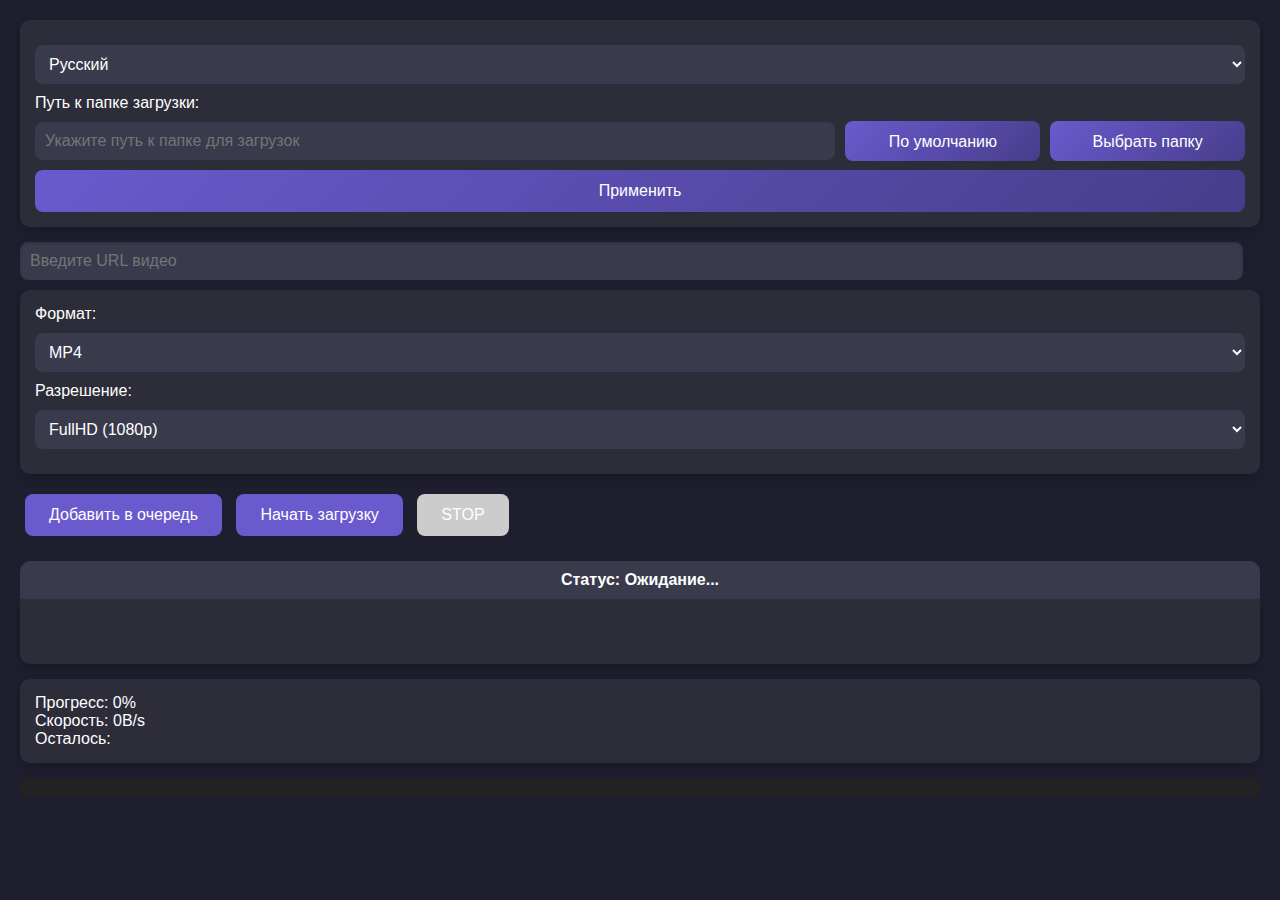
==== data/ui/index.html @ eefc931b "update data structure" ====
<!DOCTYPE html>
<html lang="en">
<head>
    <meta charset="UTF-8">
    <meta name="viewport" content="width=device-width, initial-scale=1.0">
    <link rel="stylesheet" href="styles.css">
    <title>PyWebview Example</title>
</head>
<body>
    <div id="app_settings" class="app__settings fade-in">
        <label for="language" id="language_title"></label>
        <select id="language">
            <option id="lang_ru" value="ru">Русский</option>
            <option id="lang_en" value="en">Английский</option>
        </select>
        </label>
        <label for="folder_path" id="folder_title">Путь к папке загрузки: </label>
        <div class="folder__block">
            <input class="input__folder" disabled type="text" id="folder_path" placeholder="Укажите путь к папке для загрузок">
            <button class="additional__button" id="byDefoult" >По умолчанию</button>
            <button class="additional__button" id="chooseButton">Выбрать папку</button>
        </div>
        <button class="additional__button" id="apply">Применить</button>
    </div>
    <input class="input__url fade-in" type="text" id="videoUrl" placeholder="Введите URL видео">
    <div class="download_settings fade-in">
        <div>
            <label id="format_title" class="label_format">Формат: </label>
            <select id="format">
                <option value="mp4">MP4</option>
                <option value="mkv">MKV</option>
                <option value="webm">WEBM</option>
                <option value="avi">AVI</option>
                <option disabled >-------------------------------------------</option>
                <option value="mp3">MP3 (Только аудио)</option>
                <option disabled >-------------------------------------------</option>
                <option disabled value="m4a">M4A (Только аудио)</option>
                <option disabled value="opus">OPUS (Только аудио)</option>
                <option disabled value="aac">AAC (Только аудио)</option>
                <option disabled value="flac">FLAC (Только аудио)</option>
            </select>
            <label id="resolution_title">Разрешение:</label>
            <select id="resolution">
                <option value="240">SD (240p)</option>
                <option value="360">SD (360p)</option>
                <option value="480">SD (480p)</option>
                <option value="720">HD (720p)</option>
                <option selected value="1080">FullHD (1080p)</option>
                <option value="1440">2K (1440p)</option>
                <option value="2160">4K (2160p)</option>
                <option value="4320">8K (4320p)</option>
            </select>
        </div>
    </div>
    <button class="main__button fade-in" id="addBtn">Добавить в очередь</button>
    <button class="main__button fade-in" id="startBtn">Начать загрузку</button>
    <button class="main__button fade-in" disabled id="stopBtn">STOP</button>
    <div id="loading-spinner" style="display: none;">
        <div class="spinner"></div>
    </div>    
    <div id="status" class="fade-in">Статус: Ожидание...</div>
    <div id="queue-list" class="fade-in">
        <h3 id="queue-title"></h3>
        <ul id="queue"></ul>
    </div>
    <div class="progress-info fade-in">
        <div id="progress">Прогресс: 0%</div>
        <div id="speed">Скорость: 0B/s</div>
        <div id="eta">Осталось: </div>
    </div>
    <div class="progress-bar fade-in">
        <div id="progress-fill" class="progress-fill"></div>
    </div>
    <script src="scripts.js"></script>
    <script src="ui-effects.js"></script>
</body>
</html>
---- data/ui/styles.css ----
/* Общее */
body {
    font-family: Arial, sans-serif;
    margin: 20px;
    background-color: #1e1e2e;
    color: #ffffff;
}

/* Блоки настроек, информации о загрузки и очереди*/
.app__settings, .download_settings, .progress-info, #queue-list {
    background-color: #2d2d3a;
    padding: 15px;
    border-radius: 10px;
    box-shadow: 0 4px 10px rgba(0, 0, 0, 0.2);
    margin-bottom: 15px;
}

#queue-list {
    border-radius: 0 0 10px 10px;
}


#queue {
    max-height: 300px;
    overflow: auto;
    list-style-type: none;
    padding: 0;
}

#queue li {
    display: flex;
    align-items: center;
    margin-bottom: 10px;
    padding: 10px;
    background-color: #3d3d3d;
    border-radius: 5px;
}

#queue li img {
    width: 80px;
    height: 45px;
    object-fit: cover;
    margin-right: 10px;
    border-radius: 5px;
}

#queue li .video-info {
    flex-grow: 1;
}

#queue li .delete-button {
    margin-left: 10px;
    padding: 5px 10px;
    background-color: #ff5733;
    color: white;
    border: none;
    border-radius: 5px;
    cursor: pointer;
}


/* Дополнение к блоку с настройками */
.app__settings {
    display: flex;
    flex-direction: column;
}

/* Ввод ссылки, ввод папки, селект */
.input__url[type="text"], .input__folder, select {
    width: 100%;
    padding: 10px;
    margin: 10px 0;
    border-radius: 8px;
    border: none;
    background-color: #3a3a4d;
    color: #ffffff;
    font-size: 16px;
}

/* Только ввод ссылки */
.input__url {
    max-width: 97%; /* Ограничиваем максимальную ширину */
    padding: 12px;
    margin: 10px auto; /* Центрируем и добавляем отступы */
    box-shadow: inset 0px 1px 3px rgba(0, 0, 0, 0.2);
    font-size: 16px;
    display: block; /* Убираем возможные лишние отступы */
}

/* Только ввод папки загрузок */
.input__folder {
    max-width: 97%;
    margin: 10px auto;
    border-radius: 8px;
    display: block;
}

/* Основные кнопки */
.main__button {
    padding: 12px 24px;
    font-size: 16px;
    color: #fff;
    background-color: #6a5acd;
    border: none;
    border-radius: 8px;
    cursor: pointer;
    transition: transform 0.2s ease-out, box-shadow 0.2s ease-out, background-color 0.3s ease;
    margin: 5px; /* Добавили пространство между кнопками */
}

.main__button:hover {
    transform: scale(1.08); /* Увеличение кнопки при наведении */
    background-color: #3a43a6;
}

.main__button:active {
    transform: scale(0.95); /* Лёгкий эффект нажатия */
    box-shadow: 0px 0px 15px rgba(74, 86, 198, 0.5); /* Свечение при нажатии */
}

.main__button:disabled {
    background-color: #ccc;
    cursor: not-allowed;
}

/* Дополнительные кнопки */
.additional__button {
    padding: 12px 20px;
    font-size: 16px;
    color: #ffffff;
    background: linear-gradient(135deg, #6a5acd, #483d8b);
    border: none;
    border-radius: 8px;
    cursor: pointer;
    transition: 0.3s;
}

.additional__button:hover {
    background: linear-gradient(135deg, #483d8b, #6a5acd);
}

/* Статус */
#status {
    margin-top: 20px;
    font-weight: bold;
    text-align: center;
    padding: 10px;
    border-radius: 10px 10px 0 0;
    background-color: #3a3a4d;
}

/* Прогресс-бар */
.progress-bar {
    width: 100%;
    background-color: #222;
    border-radius: 5px;
    overflow: hidden;
    height: 20px;
    position: relative;
}

.progress-fill {
    width: 0%;
    height: 100%;
    background: linear-gradient(270deg, #9082ff, #7a5acd, #483d8b, #7a5acd, #9082ff);
    background-size: 200% 100%;
    transition: width 0.5s ease-in-out;
    animation: flowing 2s infinite linear;
}


@keyframes flowing {
    0% { background-position: 0% 50%; }
    100% { background-position: 200% 50%; }
}

/* Загрузочный спиннер */
.spinner {
    border: 4px solid rgba(0, 0, 0, 0.1);
    border-left-color: #09f;
    border-radius: 50%;
    width: 30px;
    height: 30px;
    animation: spin 1s linear infinite;
    margin: 10px auto;
}

@keyframes spin {
    0% { transform: rotate(0deg); }
    100% { transform: rotate(360deg); }
}





/* Кнопка удаления */
.delete-button {
    margin-left: 10px;
    padding: 5px 10px;
    background-color: #ff5733;
    color: white;
    border: none;
    border-radius: 5px;
    cursor: pointer;
    transition: background-color 0.3s;
}

.delete-button:hover {
    background-color: #e64a19;
}

.folder__block {
    display: flex;
    flex-direction: row;
    gap: 10px;
    justify-content: center;
    align-items: center;
}
.folder__block button {
    width: 280px;
    height: 40px;
}
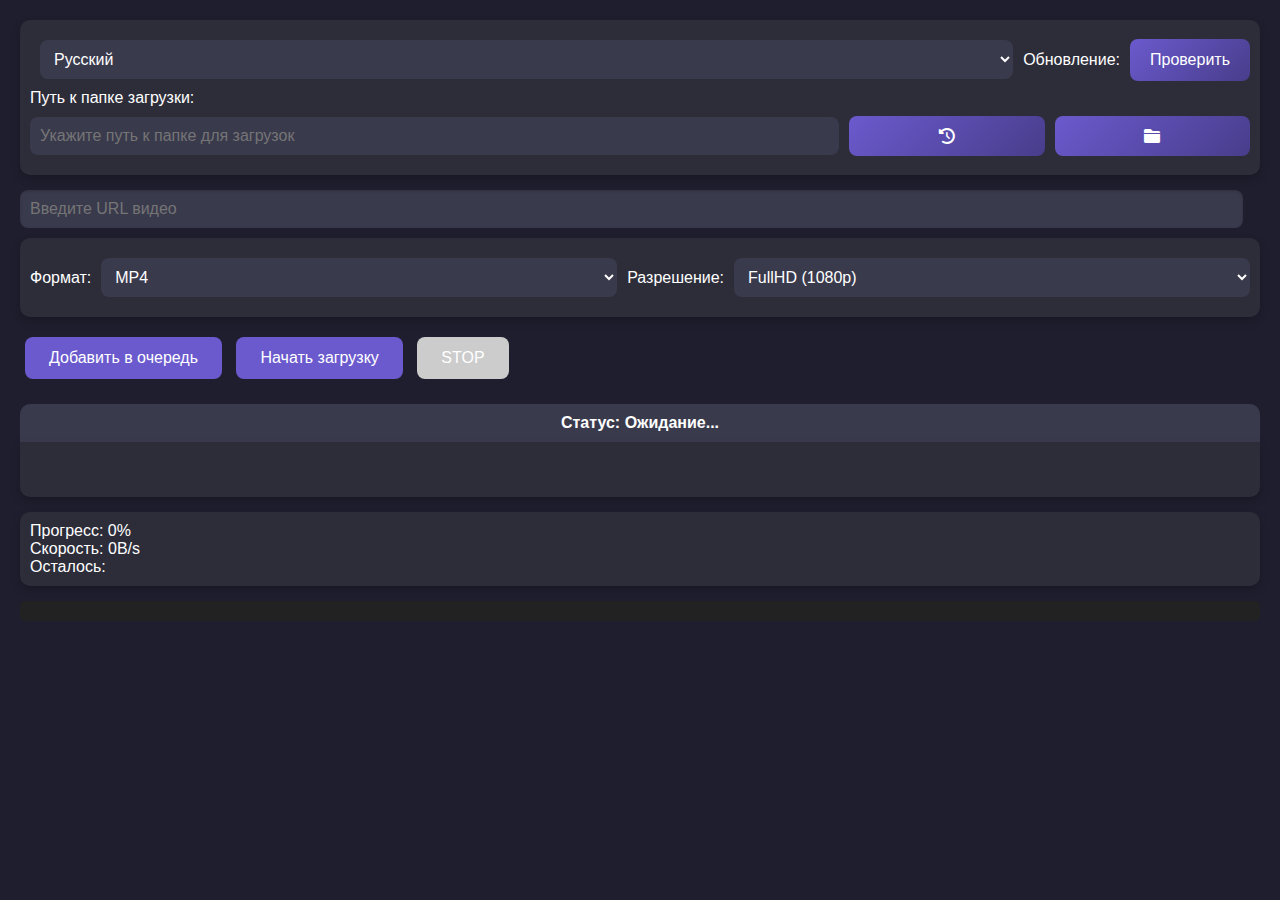
==== commit bf1a48fb: "delete "apply" button choose text on button from "text" to "icon" now folder and language change aft" ====
--- a/data/ui/index.html
+++ b/data/ui/index.html
@@ -4,27 +4,30 @@
     <meta charset="UTF-8">
     <meta name="viewport" content="width=device-width, initial-scale=1.0">
     <link rel="stylesheet" href="styles.css">
+    <link rel="stylesheet" href="https://cdnjs.cloudflare.com/ajax/libs/font-awesome/6.0.0/css/all.min.css">
     <title>PyWebview Example</title>
 </head>
 <body>
     <div id="app_settings" class="app__settings fade-in">
-        <label for="language" id="language_title"></label>
-        <select id="language">
-            <option id="lang_ru" value="ru">Русский</option>
-            <option id="lang_en" value="en">Английский</option>
-        </select>
-        </label>
+        <div class="first__settings__block">
+            <label for="language" id="language_title"></label>
+            <select id="language">
+                <option id="lang_ru" value="ru">Русский</option>
+                <option id="lang_en" value="en">Английский</option>
+            </select>
+            <label id="update__text">Обновление: </label>
+            <button class="additional__button" id="update">Проверить</button>
+        </div>
         <label for="folder_path" id="folder_title">Путь к папке загрузки: </label>
         <div class="folder__block">
             <input class="input__folder" disabled type="text" id="folder_path" placeholder="Укажите путь к папке для загрузок">
-            <button class="additional__button" id="byDefoult" >По умолчанию</button>
-            <button class="additional__button" id="chooseButton">Выбрать папку</button>
+            <button class="additional__button" id="byDefoult" ><i class="fa-solid fa-clock-rotate-left"></i></button>
+            <button class="additional__button" id="chooseButton"><i class="fa-solid fa-folder"></i></svg></button>
         </div>
-        <button class="additional__button" id="apply">Применить</button>
     </div>
     <input class="input__url fade-in" type="text" id="videoUrl" placeholder="Введите URL видео">
     <div class="download_settings fade-in">
-        <div>
+        <div class="__for_res">
             <label id="format_title" class="label_format">Формат: </label>
             <select id="format">
                 <option value="mp4">MP4</option>
--- a/data/ui/styles.css
+++ b/data/ui/styles.css
@@ -9,16 +9,31 @@
 /* Блоки настроек, информации о загрузки и очереди*/
 .app__settings, .download_settings, .progress-info, #queue-list {
     background-color: #2d2d3a;
-    padding: 15px;
+    padding: 10px;
     border-radius: 10px;
     box-shadow: 0 4px 10px rgba(0, 0, 0, 0.2);
     margin-bottom: 15px;
 }
 
+.__for_res {
+    display: flex;
+    flex-direction: row;
+    justify-content: center;
+    align-items: center;
+    gap: 10px;
+}
+
+.first__settings__block {
+    appearance: none;
+    display: flex;
+    flex-direction: row;
+    gap: 10px;
+    align-items: center;
+}
+
 #queue-list {
     border-radius: 0 0 10px 10px;
 }
-
 
 #queue {
     max-height: 300px;
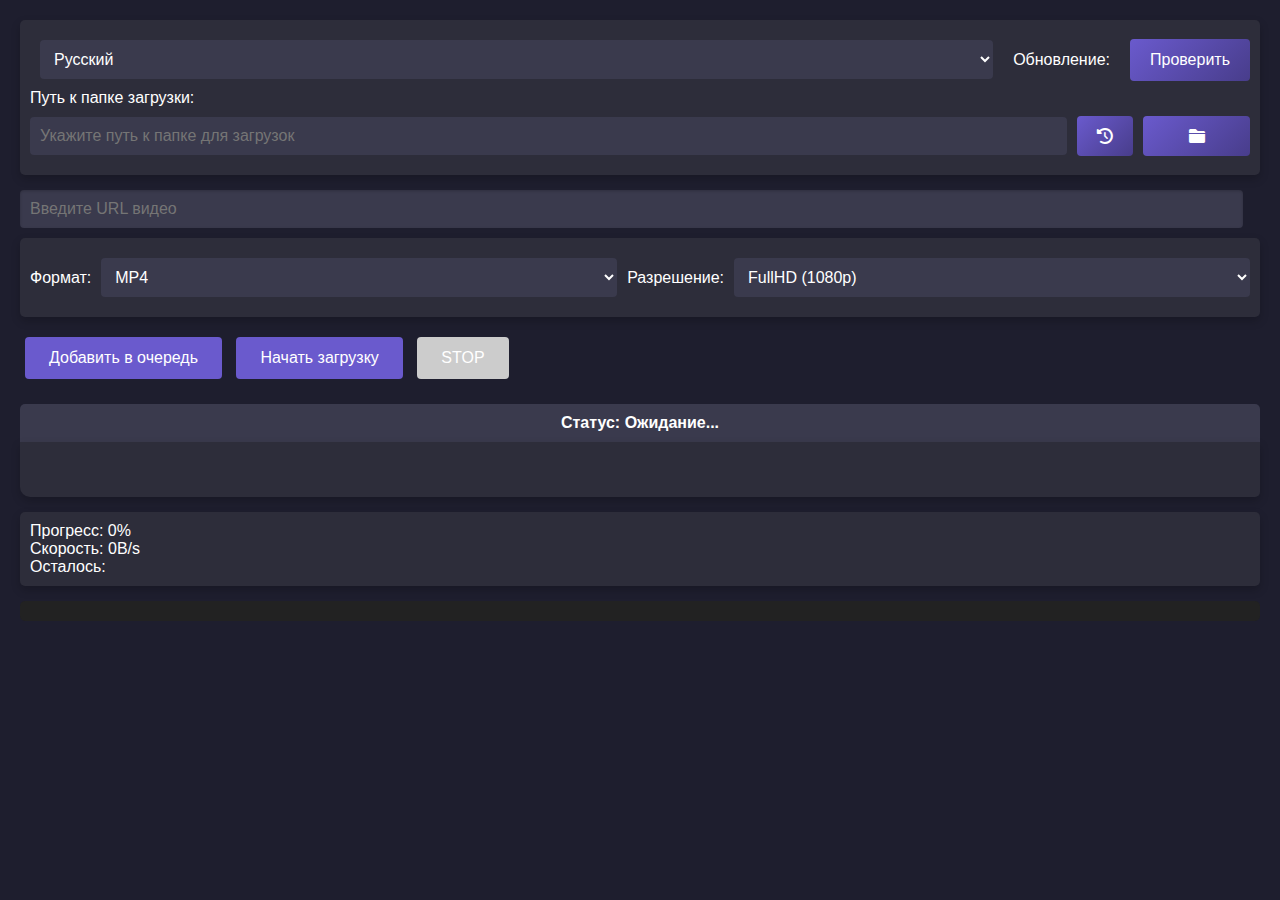
==== commit 2d4d9242: "update interface and updater" ====
--- a/data/ui/index.html
+++ b/data/ui/index.html
@@ -11,7 +11,7 @@
     <div id="app_settings" class="app__settings fade-in">
         <div class="first__settings__block">
             <label for="language" id="language_title"></label>
-            <select id="language">
+            <select id="language" class="language__select">
                 <option id="lang_ru" value="ru">Русский</option>
                 <option id="lang_en" value="en">Английский</option>
             </select>
--- a/data/ui/styles.css
+++ b/data/ui/styles.css
@@ -10,7 +10,7 @@
 .app__settings, .download_settings, .progress-info, #queue-list {
     background-color: #2d2d3a;
     padding: 10px;
-    border-radius: 10px;
+    border-radius: 5px;
     box-shadow: 0 4px 10px rgba(0, 0, 0, 0.2);
     margin-bottom: 15px;
 }
@@ -32,11 +32,11 @@
 }
 
 #queue-list {
-    border-radius: 0 0 10px 10px;
+    border-radius: 0 0 5px 10px;
 }
 
 #queue {
-    max-height: 300px;
+    max-height: 230px;
     overflow: auto;
     list-style-type: none;
     padding: 0;
@@ -80,12 +80,23 @@
     flex-direction: column;
 }
 
+.language__select {
+    min-width: 120px;
+
+}
+
+#update__text {
+    padding: 10px;
+    border-radius: 4px;
+    white-space: nowrap;
+}
+
 /* Ввод ссылки, ввод папки, селект */
 .input__url[type="text"], .input__folder, select {
     width: 100%;
     padding: 10px;
     margin: 10px 0;
-    border-radius: 8px;
+    border-radius: 4px;
     border: none;
     background-color: #3a3a4d;
     color: #ffffff;
@@ -106,7 +117,7 @@
 .input__folder {
     max-width: 97%;
     margin: 10px auto;
-    border-radius: 8px;
+    border-radius: 4px;
     display: block;
 }
 
@@ -117,7 +128,7 @@
     color: #fff;
     background-color: #6a5acd;
     border: none;
-    border-radius: 8px;
+    border-radius: 4px;
     cursor: pointer;
     transition: transform 0.2s ease-out, box-shadow 0.2s ease-out, background-color 0.3s ease;
     margin: 5px; /* Добавили пространство между кнопками */
@@ -145,13 +156,22 @@
     color: #ffffff;
     background: linear-gradient(135deg, #6a5acd, #483d8b);
     border: none;
-    border-radius: 8px;
+    border-radius: 4px;
     cursor: pointer;
     transition: 0.3s;
+    white-space: nowrap;
 }
 
 .additional__button:hover {
     background: linear-gradient(135deg, #483d8b, #6a5acd);
+}
+
+#byDefoult {
+    width: 60px;
+}
+
+#chooseButton{
+    width: 120px;
 }
 
 /* Статус */
@@ -160,7 +180,7 @@
     font-weight: bold;
     text-align: center;
     padding: 10px;
-    border-radius: 10px 10px 0 0;
+    border-radius: 5px 5px 0 0;
     background-color: #3a3a4d;
 }
 
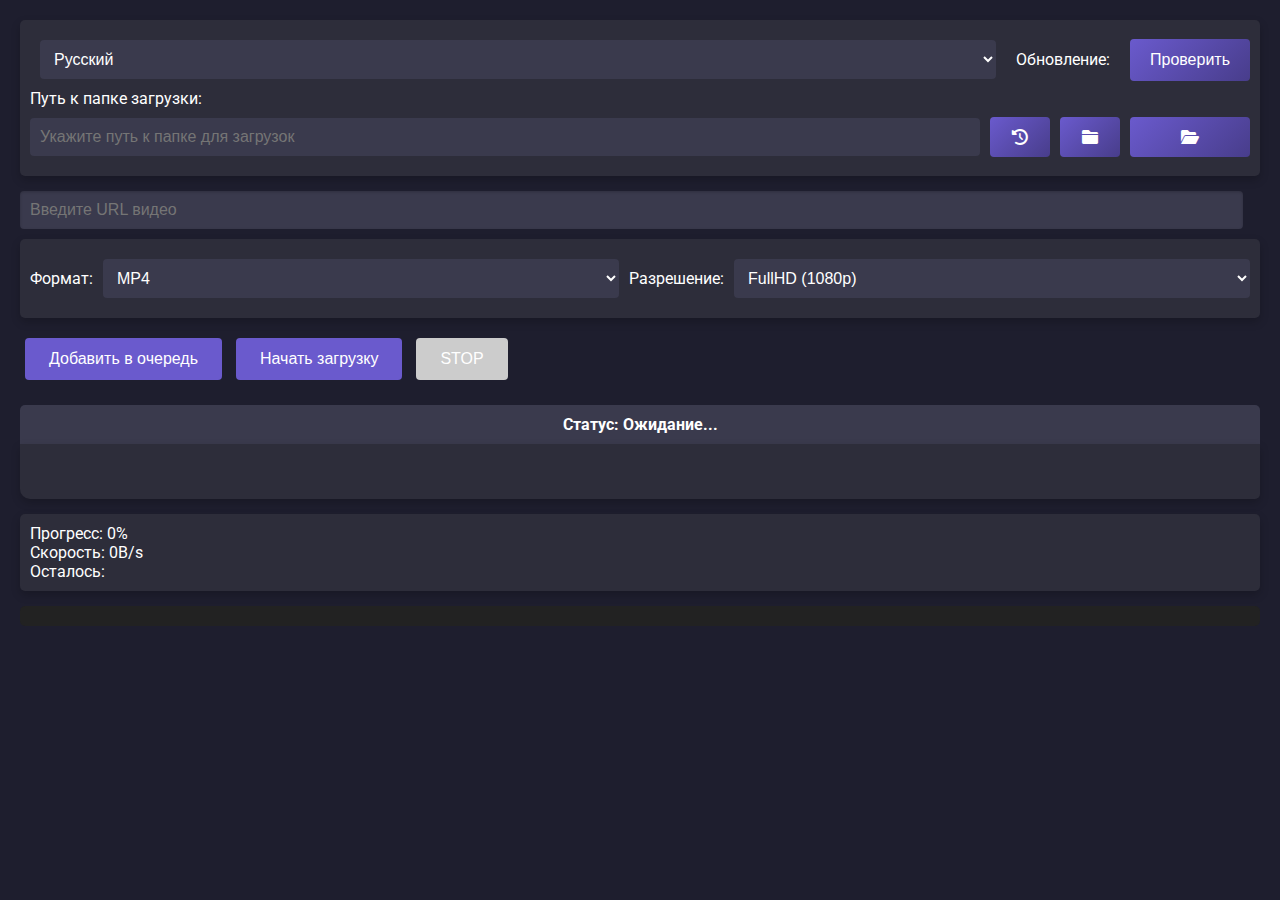
==== commit 8c7333cc: "add tooltips fix notification (or not) add new button - open folder add new design" ====
--- a/data/ui/index.html
+++ b/data/ui/index.html
@@ -7,7 +7,8 @@
     <link rel="stylesheet" href="https://cdnjs.cloudflare.com/ajax/libs/font-awesome/6.0.0/css/all.min.css">
     <title>PyWebview Example</title>
 </head>
-<body>
+<body>  
+    <!-- Block with settigns -->
     <div id="app_settings" class="app__settings fade-in">
         <div class="first__settings__block">
             <label for="language" id="language_title"></label>
@@ -21,11 +22,26 @@
         <label for="folder_path" id="folder_title">Путь к папке загрузки: </label>
         <div class="folder__block">
             <input class="input__folder" disabled type="text" id="folder_path" placeholder="Укажите путь к папке для загрузок">
-            <button class="additional__button" id="byDefoult" ><i class="fa-solid fa-clock-rotate-left"></i></button>
-            <button class="additional__button" id="chooseButton"><i class="fa-solid fa-folder"></i></svg></button>
+            <div class="tooltip-container">
+                <button class="additional__button" id="byDefoult"><i class="fa-solid fa-clock-rotate-left"></i></button>
+                <span class="tooltip" id="tooltip_defoult">Вернуть папку по умолчанию</span>
+            </div>
+            <div class="tooltip-container">
+                <button class="additional__button" id="chooseButton"><i class="fa-solid fa-folder"></i></button>
+                <span class="tooltip" id="tooltip_choose">Изменить папку загрузки</span>
+            </div>
+            <div class="tooltip-container">
+                <button class="additional__button" id="openFolder"><i class="fa-solid fa-folder-open"></i></button>
+                <span class="tooltip" id="tooltip_open">Открыть папку загрузки</span>
+            </div>
         </div>
     </div>
+    <div class="cursor-tooltip" id="tooltip"></div>
+    <!-- End block with settings-->
+
+    <!-- Input URL link -->
     <input class="input__url fade-in" type="text" id="videoUrl" placeholder="Введите URL видео">
+    <!-- Block with downloading settings -->
     <div class="download_settings fade-in">
         <div class="__for_res">
             <label id="format_title" class="label_format">Формат: </label>
@@ -55,25 +71,35 @@
             </select>
         </div>
     </div>
+    <!-- End of block with downloading settings -->
+
+    <!-- Main selection -->
+    <!-- Buttons -->
     <button class="main__button fade-in" id="addBtn">Добавить в очередь</button>
     <button class="main__button fade-in" id="startBtn">Начать загрузку</button>
     <button class="main__button fade-in" disabled id="stopBtn">STOP</button>
+    <!-- Loading spinner -->
     <div id="loading-spinner" style="display: none;">
         <div class="spinner"></div>
     </div>    
+    <!-- Downloading status -->
     <div id="status" class="fade-in">Статус: Ожидание...</div>
+    <!-- Downloading queue -->
     <div id="queue-list" class="fade-in">
         <h3 id="queue-title"></h3>
         <ul id="queue"></ul>
     </div>
+    <!-- Download informations -->
     <div class="progress-info fade-in">
         <div id="progress">Прогресс: 0%</div>
         <div id="speed">Скорость: 0B/s</div>
         <div id="eta">Осталось: </div>
     </div>
+    <!-- Progress bar -->
     <div class="progress-bar fade-in">
         <div id="progress-fill" class="progress-fill"></div>
     </div>
+    <!-- Import JS scripts -->
     <script src="scripts.js"></script>
     <script src="ui-effects.js"></script>
 </body>
--- a/data/ui/styles.css
+++ b/data/ui/styles.css
@@ -1,17 +1,37 @@
+@import url('https://fonts.googleapis.com/css2?family=Roboto:ital,wght@0,100..900;1,100..900&display=swap');
+
 /* Общее */
+:root {
+    --color-background: #1e1e2e;
+    --color-primary: #2d2d3a;
+    --color-white: #ffffff;
+    --color-shadows: 0 4px 10px rgba(0, 0, 0, 0.2);
+    --color-additional-button: ;
+    --color-progress: linear-gradient(270deg, #9082ff, #7a5acd, #483d8b, #7a5acd, #9082ff);
+
+
+    --border-radius-1: 0.3rem;
+}
+
+html {
+    font-size: 16px;
+}
+
 body {
-    font-family: Arial, sans-serif;
+    font-family: "Roboto", sans-serif;
+    font-optical-sizing: auto;
+    font-style: normal;
     margin: 20px;
-    background-color: #1e1e2e;
-    color: #ffffff;
+    background-color: var(--color-background);
+    color: var(--color-white);
 }
 
 /* Блоки настроек, информации о загрузки и очереди*/
 .app__settings, .download_settings, .progress-info, #queue-list {
-    background-color: #2d2d3a;
-    padding: 10px;
-    border-radius: 5px;
-    box-shadow: 0 4px 10px rgba(0, 0, 0, 0.2);
+    background-color: var(--color-primary);
+    padding: 10px;
+    border-radius: 5px;
+    box-shadow: var(--color-shadows);
     margin-bottom: 15px;
 }
 
@@ -52,15 +72,37 @@
 }
 
 #queue li img {
-    width: 80px;
-    height: 45px;
+    padding: 0;
+    width: 100px;
+    height: 65px;
     object-fit: cover;
     margin-right: 10px;
     border-radius: 5px;
 }
 
 #queue li .video-info {
+    display: flex;
+    flex-direction: row;
     flex-grow: 1;
+    justify-content: center;
+    align-items: center;
+}
+
+#queue li .video-info .video_queue_text {
+    margin-left: 5px;
+}
+
+#queue li .video-info .video_queue_additional {
+    display: flex;
+    gap: 5px;
+    flex-direction: row;
+}
+
+#queue li .video-info .video_queue_additional p {
+    white-space: nowrap;
+    background-color: var(--color-primary);
+    padding: 5px 10px 5px 10px;
+    border-radius: var(--border-radius-1);
 }
 
 #queue li .delete-button {
@@ -82,7 +124,6 @@
 
 .language__select {
     min-width: 120px;
-
 }
 
 #update__text {
@@ -170,7 +211,11 @@
     width: 60px;
 }
 
-#chooseButton{
+#chooseButton {
+    width: 60px;
+}
+
+#openFolder {
     width: 120px;
 }
 
@@ -197,7 +242,7 @@
 .progress-fill {
     width: 0%;
     height: 100%;
-    background: linear-gradient(270deg, #9082ff, #7a5acd, #483d8b, #7a5acd, #9082ff);
+    background: var(--color-progress);
     background-size: 200% 100%;
     transition: width 0.5s ease-in-out;
     animation: flowing 2s infinite linear;
@@ -255,4 +300,48 @@
 .folder__block button {
     width: 280px;
     height: 40px;
+}
+
+
+
+
+/* Всплывающая подсказка */
+.tooltip-container {
+    position: relative;
+    display: inline-block;
+}
+
+.tooltip {
+    visibility: hidden;
+    width: 150px;
+    background-color: #555;
+    color: #fff;
+    text-align: center;
+    border-radius: 6px;
+    padding: 8px;
+    position: absolute;
+    z-index: 1;
+    bottom: 125%;
+    left: 50%;
+    transform: translateX(-50%);
+    opacity: 0;
+    transition: opacity 0.3s;
+    font-size: 14px;
+    transition: opacity 0.3s, visibility 0.3s 2s; /* Задержка 2s перед появлением */
+}
+
+.tooltip::after {
+    content: "";
+    position: absolute;
+    top: 100%;
+    left: 50%;
+    margin-left: -5px;
+    border-width: 5px;
+    border-style: solid;
+    border-color: #555 transparent transparent transparent;
+}
+
+.tooltip-container:hover .tooltip {
+    visibility: visible;
+    opacity: 1;
 }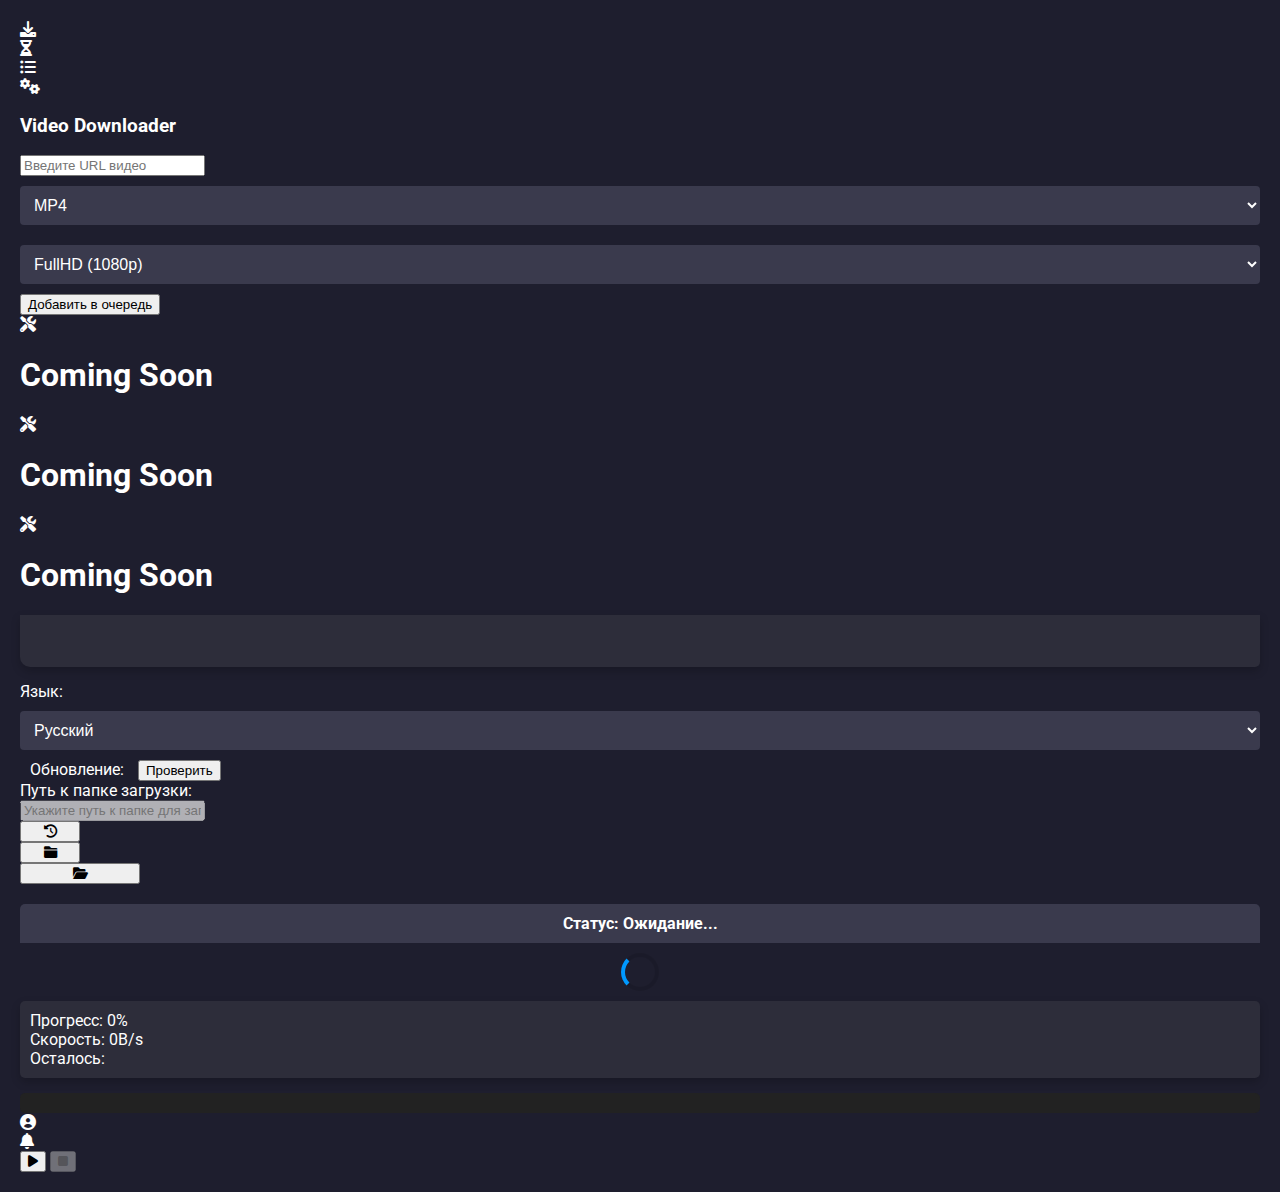
==== commit cddf924f: "ui update" ====
--- a/data/ui/index.html
+++ b/data/ui/index.html
@@ -5,101 +5,177 @@
     <meta name="viewport" content="width=device-width, initial-scale=1.0">
     <link rel="stylesheet" href="styles.css">
     <link rel="stylesheet" href="https://cdnjs.cloudflare.com/ajax/libs/font-awesome/6.0.0/css/all.min.css">
-    <title>PyWebview Example</title>
+    <title>ClipTide Video Downloader</title>
 </head>
-<body>  
-    <!-- Block with settigns -->
-    <div id="app_settings" class="app__settings fade-in">
-        <div class="first__settings__block">
-            <label for="language" id="language_title"></label>
-            <select id="language" class="language__select">
-                <option id="lang_ru" value="ru">Русский</option>
-                <option id="lang_en" value="en">Английский</option>
-            </select>
-            <label id="update__text">Обновление: </label>
-            <button class="additional__button" id="update">Проверить</button>
+<body>
+    <div class="left-panel">
+        <div class="utils">
+            <div class="tab-btn" data-tab="1" id="video-downloader">
+                <i class="fa-solid fa-download"></i>
+            </div>
+            <div class="tab-btn" data-tab="2" id="converter">
+                <i class="fa-solid fa-hourglass-half"></i>
+            </div>
         </div>
-        <label for="folder_path" id="folder_title">Путь к папке загрузки: </label>
-        <div class="folder__block">
-            <input class="input__folder" disabled type="text" id="folder_path" placeholder="Укажите путь к папке для загрузок">
-            <div class="tooltip-container">
-                <button class="additional__button" id="byDefoult"><i class="fa-solid fa-clock-rotate-left"></i></button>
-                <span class="tooltip" id="tooltip_defoult">Вернуть папку по умолчанию</span>
+        <div class="settings">
+            <div class="tab-btn" data-tab="9">
+                <i class="fa-solid fa-list-ul"></i>
             </div>
-            <div class="tooltip-container">
-                <button class="additional__button" id="chooseButton"><i class="fa-solid fa-folder"></i></button>
-                <span class="tooltip" id="tooltip_choose">Изменить папку загрузки</span>
-            </div>
-            <div class="tooltip-container">
-                <button class="additional__button" id="openFolder"><i class="fa-solid fa-folder-open"></i></button>
-                <span class="tooltip" id="tooltip_open">Открыть папку загрузки</span>
+            <div class="tab-btn" data-tab="10" id="settings">
+                <i class="fa-solid fa-gears"></i>
             </div>
         </div>
     </div>
-    <div class="cursor-tooltip" id="tooltip"></div>
-    <!-- End block with settings-->
+    <div class="conteiner">
+        <div class="name">
+            <h3 id="name">
+                Video Downloader
+            </h3>
+        </div>
+        <div class="main">
+            <!-- Загрузчик видео -->
+            <div class="content active" id="1" data-status="Video Downloader">
+                <div class="download-settings fade-in">
+                    <input class="url-input fade-in" type="text" id="videoUrl" placeholder="Введите URL видео">
+                    <div class="settings-group">
+                        <select id="format" class="select-control">
+                            <option value="mp4">MP4</option>
+                            <option value="mkv">MKV</option>
+                            <option value="webm">WEBM</option>
+                            <option value="avi">AVI</option>
+                            <option disabled>-------------------------------------------</option>
+                            <option value="mp3">MP3 (Только аудио)</option>
+                            <option disabled>-------------------------------------------</option>
+                            <option disabled value="m4a">M4A (Только аудио)</option>
+                            <option disabled value="opus">OPUS (Только аудио)</option>
+                            <option disabled value="aac">AAC (Только аудио)</option>
+                            <option disabled value="flac">FLAC (Только аудио)</option>
+                        </select>
+                        
+                        <select id="resolution" class="select-control">
+                            <option value="240">SD (240p)</option>
+                            <option value="360">SD (360p)</option>
+                            <option value="480">SD (480p)</option>
+                            <option value="720">HD (720p)</option>
+                            <option selected value="1080">FullHD (1080p)</option>
+                            <option value="1440">2K (1440p)</option>
+                            <option value="2160">4K (2160p)</option>
+                            <option value="4320">8K (4320p)</option>
+                        </select>
+                    </div>
+                </div>
+                <div class="action-buttons">
+                    <button class="primary-btn fade-in" id="addBtn">Добавить в очередь</button>
+                    <!-- <button class="primary-btn fade-in" id="startBtn">Начать загрузку</button> -->
+                    <!-- <button class="primary-btn fade-in" disabled id="stopBtn">STOP</button> -->
+                </div>
+            </div>
 
-    <!-- Input URL link -->
-    <input class="input__url fade-in" type="text" id="videoUrl" placeholder="Введите URL видео">
-    <!-- Block with downloading settings -->
-    <div class="download_settings fade-in">
-        <div class="__for_res">
-            <label id="format_title" class="label_format">Формат: </label>
-            <select id="format">
-                <option value="mp4">MP4</option>
-                <option value="mkv">MKV</option>
-                <option value="webm">WEBM</option>
-                <option value="avi">AVI</option>
-                <option disabled >-------------------------------------------</option>
-                <option value="mp3">MP3 (Только аудио)</option>
-                <option disabled >-------------------------------------------</option>
-                <option disabled value="m4a">M4A (Только аудио)</option>
-                <option disabled value="opus">OPUS (Только аудио)</option>
-                <option disabled value="aac">AAC (Только аудио)</option>
-                <option disabled value="flac">FLAC (Только аудио)</option>
-            </select>
-            <label id="resolution_title">Разрешение:</label>
-            <select id="resolution">
-                <option value="240">SD (240p)</option>
-                <option value="360">SD (360p)</option>
-                <option value="480">SD (480p)</option>
-                <option value="720">HD (720p)</option>
-                <option selected value="1080">FullHD (1080p)</option>
-                <option value="1440">2K (1440p)</option>
-                <option value="2160">4K (2160p)</option>
-                <option value="4320">8K (4320p)</option>
-            </select>
+            <div class="content" id="11" data-status="Profile">
+                <div class="coming-soon">
+                    <i class="fa-solid fa-screwdriver-wrench"></i>
+                    <h1 class="coming-soon_text">Coming Soon</h1>
+                </div>
+            </div>
+
+            <div class="content" id="12" data-status="Notification">
+                <div class="coming-soon">
+                    <i class="fa-solid fa-screwdriver-wrench"></i>
+                    <h1>Coming Soon</h1>
+                </div>
+            </div>
+
+            <div class="content" id="2" data-status="Converter">
+                <div class="coming-soon">
+                    <i class="fa-solid fa-screwdriver-wrench"></i>
+                    <h1>Coming Soon</h1>
+                </div>
+            </div>
+
+            <!-- Очередь -->
+            <div class="content" id="9" data-status="Queue">
+                <div id="queue-list" class="queue-container fade-in">
+                    <ul id="queue" class="queue-items"></ul>
+                </div>
+            </div>
+
+            <!-- Контент с настройками -->
+            <div class="content" id="10" data-status="Settings"> 
+                <div id="app_settings" class="settings-block fade-in">
+                    <div class="settings-row">
+                        <div class="language-block">
+                            <label for="language" id="language_title">Язык: </label>
+                            <select id="language" class="select-control">
+                                <option id="lang_ru" value="ru">Русский</option>
+                                <option id="lang_en" value="en">Английский</option>
+                            </select>
+                        </div>
+                        <div class="update-block">
+                            <span id="update__text">Обновление: </span>
+                            <button class="icon-btn" id="update">Проверить</button>
+                        </div>
+                    </div>
+                    
+                    <label for="folder_path" id="folder_title">Путь к папке загрузки: </label>
+                    <div class="folder-controls">
+                        <input class="input-folder" disabled type="text" id="folder_path" placeholder="Укажите путь к папке для загрузок">
+                        
+                        <div class="folder-icons">
+                            <div class="tooltip-wrap">
+                                <button class="icon-btn small" id="byDefoult"><i class="fa-solid fa-clock-rotate-left"></i></button>
+                                <span class="tooltip" id="tooltip_defoult">Вернуть папку по умолчанию</span>
+                            </div>
+                            
+                            <div class="tooltip-wrap">
+                                <button class="icon-btn small" id="chooseButton"><i class="fa-solid fa-folder"></i></button>
+                                <span class="tooltip" id="tooltip_choose">Изменить папку загрузки</span>
+                            </div>
+                            
+                            <div class="tooltip-wrap">
+                                <button class="icon-btn small" id="openFolder"><i class="fa-solid fa-folder-open"></i></button>
+                                <span class="tooltip" id="tooltip_open">Открыть папку загрузки</span>
+                            </div>
+                        </div>
+                    </div>
+                </div>
+            </div>
+        </div>
+        <div class="down-panel">
+            <div id="status" class="status-info fade-in">
+                Статус: Ожидание...
+            </div>
+            <div id="loading-spinner" class="spinner-container">
+                <div class="spinner"></div>
+            </div>
+            <div class="progress-info fade-in">
+                <div id="progress">Прогресс: 0%</div>
+                <div id="speed">Скорость: 0B/s</div>
+                <div id="eta">Осталось: </div>
+            </div>
+            
+            <div class="progress-bar fade-in">
+                <div id="progress-fill" class="progress-fill"></div>
+            </div>    
         </div>
     </div>
-    <!-- End of block with downloading settings -->
-
-    <!-- Main selection -->
-    <!-- Buttons -->
-    <button class="main__button fade-in" id="addBtn">Добавить в очередь</button>
-    <button class="main__button fade-in" id="startBtn">Начать загрузку</button>
-    <button class="main__button fade-in" disabled id="stopBtn">STOP</button>
-    <!-- Loading spinner -->
-    <div id="loading-spinner" style="display: none;">
-        <div class="spinner"></div>
-    </div>    
-    <!-- Downloading status -->
-    <div id="status" class="fade-in">Статус: Ожидание...</div>
-    <!-- Downloading queue -->
-    <div id="queue-list" class="fade-in">
-        <h3 id="queue-title"></h3>
-        <ul id="queue"></ul>
+        
+    <div class="right-panel">
+        <div class="utils">
+            <div class="tab-btn" data-tab="11">
+                <i class="fa-solid fa-circle-user"></i>
+            </div>
+            <div class="tab-btn" data-tab="12">
+                <i class="fa-solid fa-bell"></i>
+            </div>
+        </div>
+        <div class="controls">
+            <div class="buttons">
+                <button id="startBtn"><i class="fa-solid fa-play"></i></button>
+                <!-- <button><i class="fa-solid fa-pause"></i></button> -->
+                <button id="stopBtn" disabled><i class="fa-solid fa-stop"></i></button>
+            </div>
+        </div>
     </div>
-    <!-- Download informations -->
-    <div class="progress-info fade-in">
-        <div id="progress">Прогресс: 0%</div>
-        <div id="speed">Скорость: 0B/s</div>
-        <div id="eta">Осталось: </div>
-    </div>
-    <!-- Progress bar -->
-    <div class="progress-bar fade-in">
-        <div id="progress-fill" class="progress-fill"></div>
-    </div>
-    <!-- Import JS scripts -->
     <script src="scripts.js"></script>
     <script src="ui-effects.js"></script>
 </body>
